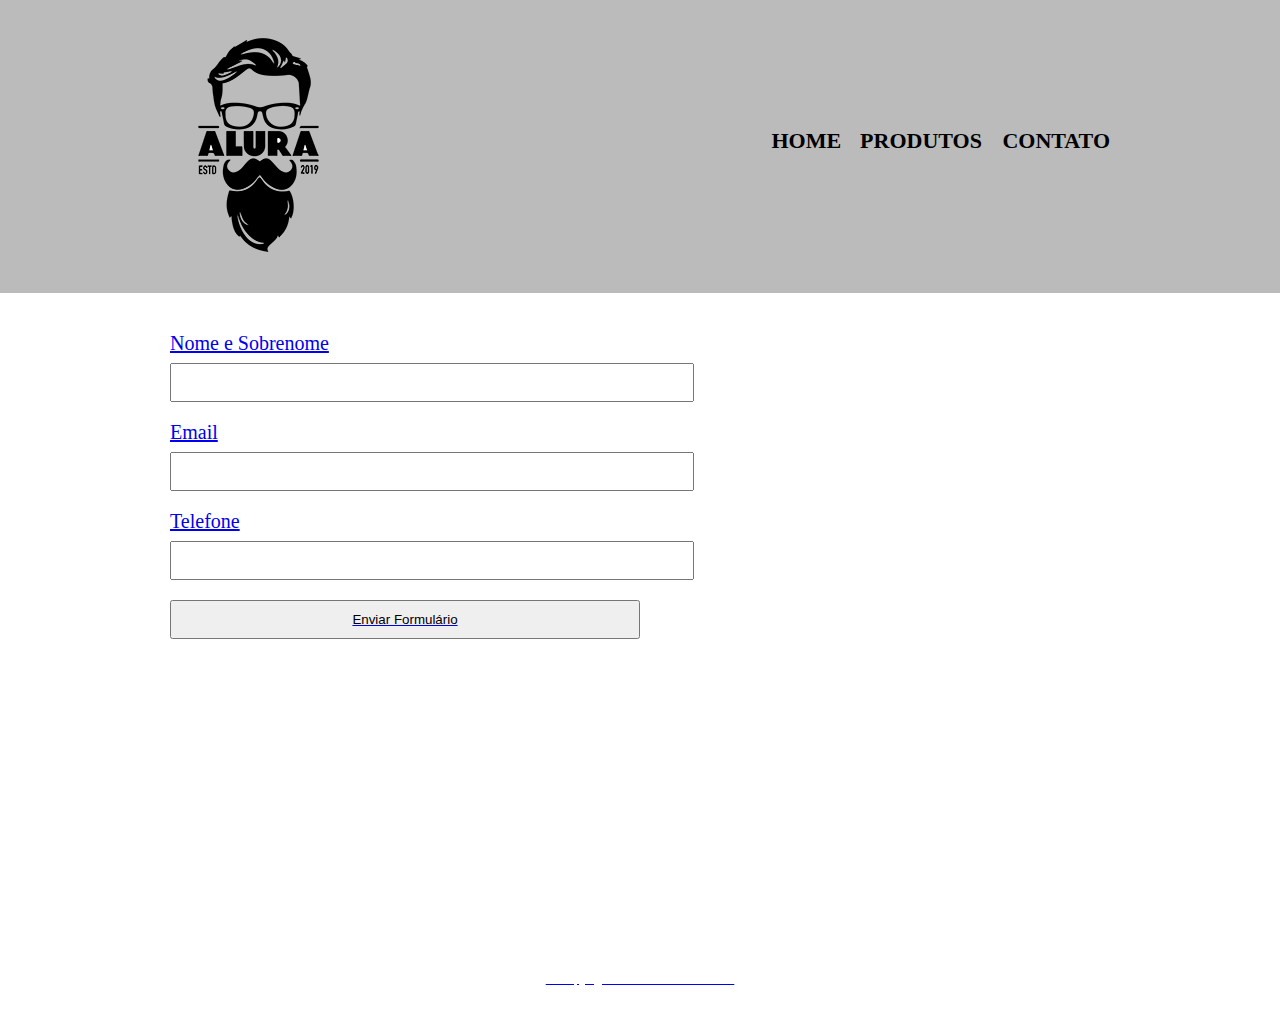
==== contato.html @ 12758cef "Adicionando as paginas produtos e contato" ====
<!DOCTYPE html>
<html lang="pt-br">
  <head>
    <meta charset="UTF-8">
    <meta name="viewport" content="width=device-width, initial-scale=1.0">
    <title>Contato-Barbearia Alura</title>
    <link rel="stylesheet" href="reset.css">
    <link rel="stylesheet" href="style.css">
    
  </head>
  <body>
    <header>

      <div class="caixa"> <!-- divisao do cabçalho para criar um tamanho fixo envelopado -->
        <h1><img src="./imagens_produtos/logo.png" alt=""></h1>

        <nav><!-- para navegacao a gente usa a tag nav, atualizacoes do html5 -->
            <ul>
            <li> <a href="./index.html">Home</a></li>
            <li> <a href="./produtos.html">Produtos</li>
            <li> <a href="./contato.html">Contato</li>
          </ul>
        </nav>
      </div>  
    </header>

    <main>
      <form>
        <label for="nomesobrenome"> Nome e Sobrenome</label>
        <input type="text" id="nomesobrenome">

        <label for="email"> Email</label>
        <input type="text" id="email">

        <label for="telefone"> Telefone</label>
        <input type="text" id="telefone">

        <input type="submit" value="Enviar Formulário">
      </form>
    </main>

    <footer> <!-- tag do rodapé -->
      <img src="./imagens_produtos/logo-branco.png" alt="">
      <p class="copyright">&copy; Copyright Barbearia Alura - 2021</p>
    </footer>

  </body> 
</html>
---- style.css ----
header {
    background: #BBBBBB;
    padding: 20px 0; /* o cabeçalho ficou com espaçamento pra cima e para baixo */
  }
  
  .caixa{
    position: relative; /* o menu ficou absoluto dentro d caixa, menu colado na caixa */
    width: 940px;
    margin: 0 auto; /*aqui a margem ficou automatico a margem da esquerda e direita, centralizada */
  }
  
  nav{
    position: absolute;
    top: 110px;
    right: 0;
  
  
  }
  
  nav li { /* todos os itens da lista que estao dentro da navegacao */
  
    display: inline;
    margin:  0 0 0 15px;
  }
  
  nav a{
    text-transform: uppercase;
    color: #000000;
    font-weight: bold; /* negrito */
    font-size: 22px;
    text-decoration: none; /* nenhuma decoração no texto : tirar  o sublinhado */
  
  }
  
  nav a:hover{ /* comportamento padrao da nav a / quando o mouse estiver em cima do menu d navegação, os links de lá */
    color: #C78C19; 
    text-decoration: underline;   
  
  }
  
  .produtos {
    width: 940px;
    margin: 0 auto;
    padding: 50px 0;
  }
  
  .produtos li{
    display: inline-block;
    text-align: center;
    width: 30%;
    vertical-align: top;
    margin: 0 1.5%;
    padding:  30px 20px; /* para nao colar na borda, aumentei o espaçamento interno, mas o tamanho do elemento aumentou largura do 30% + o 20 px / O elemento aumenta o seu tamanho. Quando declaro que existe um espaçamento interno, estou aumentando o conteúdo.*/
    box-sizing: border-box; /* esse comando faz com que o 20 px esteja dentro do 30 % O elemento aumenta a sua largura, já que o tamanho dele ficou maior. A não ser que a propriedade box-sizing tenha o valor border-box.*/
    /*border-color:#000000 ;
    border-width: 2px ;
    border-style: solid;*/
    border: 2px solid #000000;
    border-radius: 20px;
    
  }
  
  .produtos li:hover{
    border-color:#C78C19;
    
  }
  
  
  .produtos li:active{ /*quando eu clicar ou seja, ativo */
    border-color: #088C09;
  }
  
  
  .produtos li:hover h2{ /* quando o mouse estiver em cima dos produtos o h2 ter a fonte de 40px */
    font-size: 40px;
  }
  
  .produtos h2{
    font-size: 30px;
    font-weight: bold;
  }
  
  .produto-descricao{
    font-size: 18px;
  }
  
  .produto-preco{
    font-size: 22px;
    font-weight: bold;
    margin: 10px 0 0;
  }
  
  footer{
    text-align: center;
    background: url("bg.jpg") /* por padrao o css copia e cola ate tomar conta do espaço completo pois a original é um quadrado pequeno */;
    padding: 40px 0;
    
  }
  
  .copyright {
    color: #FFFFFF;
    font-size: 13px;
    margin-top: 20px 0 0;
  
  }
  
  main{
    width: 940px;
    margin: 0 auto;
  }
  
  form{
    margin: 40px 0;
  }
  
  form label{
    display: block;
    font-size: 20px;
    margin: 0 0 10px;
  }
  
  
  form input{
    display: block;
    margin: 0 0 20px;
    padding: 10px 25px;
    width: 50%;
  }
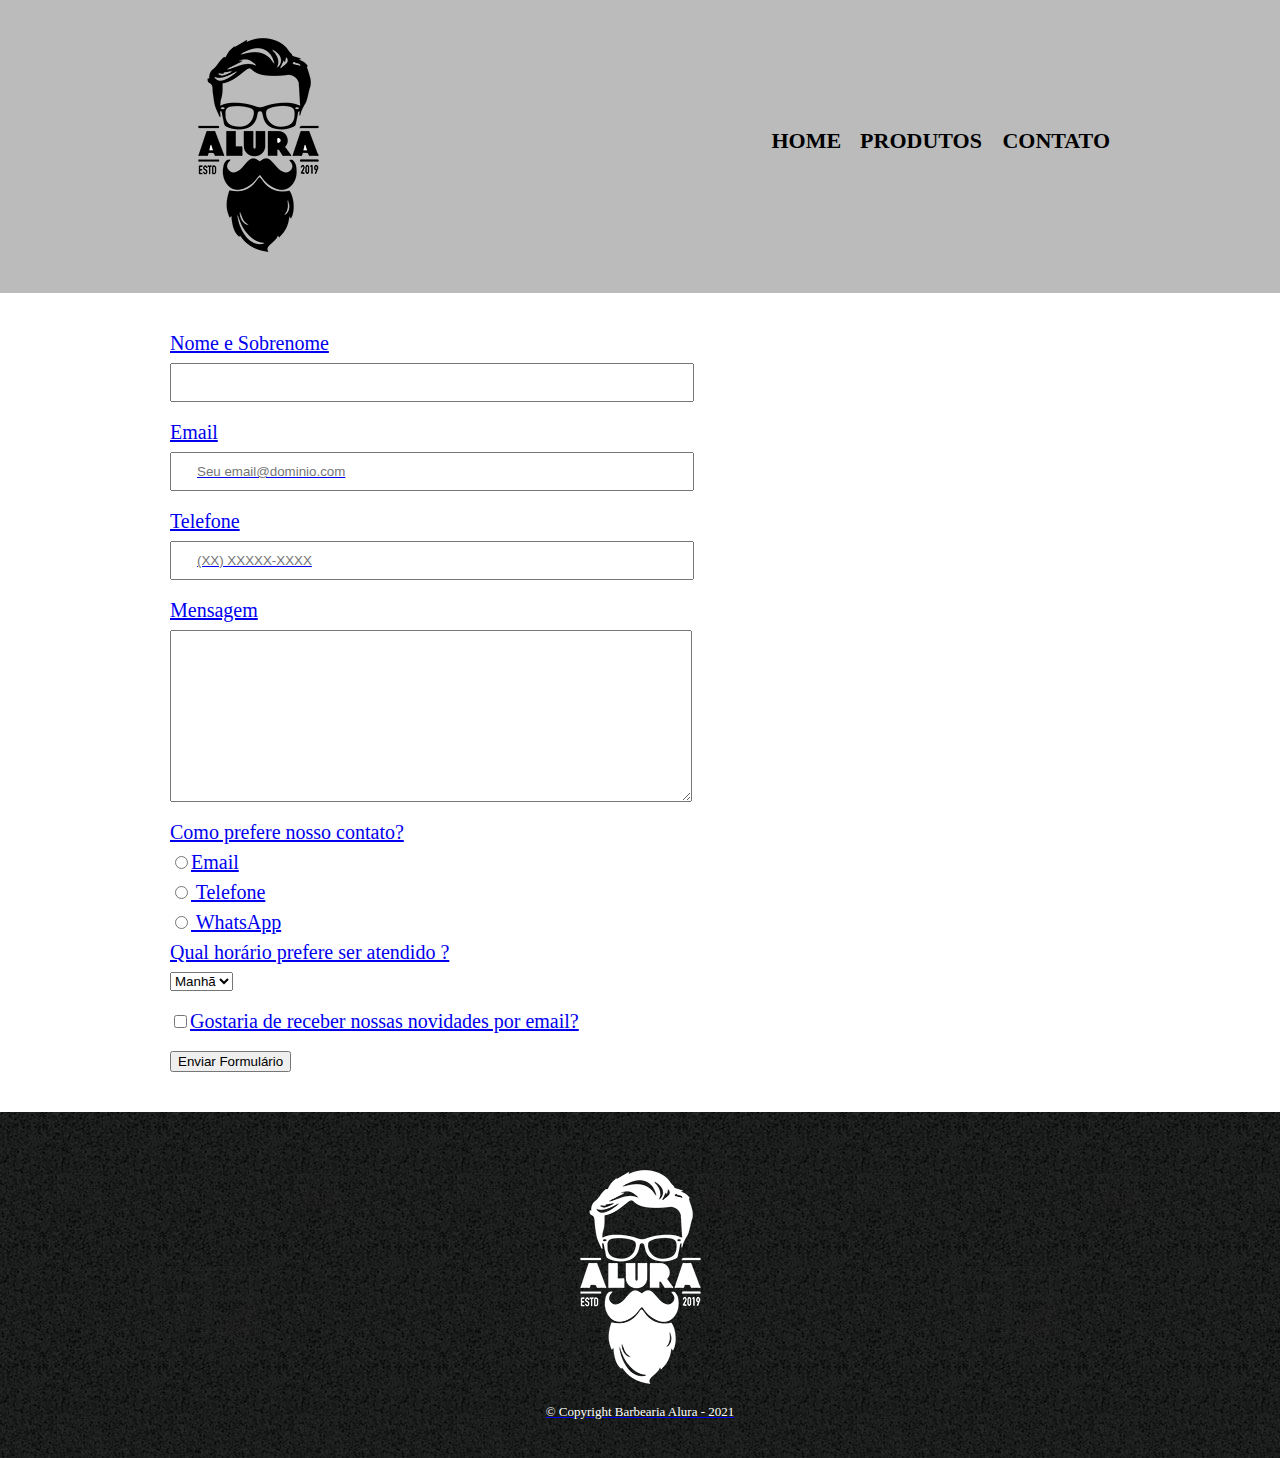
==== commit 265859c4: "continuando o projeto" ====
--- a/contato.html
+++ b/contato.html
@@ -25,17 +25,48 @@
     </header>
 
     <main>
-      <form>
+      <form> <!-- cada label está para seu input, a caixa de texto é o input com id do seu label, o nome que está especificando-->
+        
+        
         <label for="nomesobrenome"> Nome e Sobrenome</label>
-        <input type="text" id="nomesobrenome">
+        <input type="text" id="nomesobrenome" class="input-padrao" required ><!-- ele torna o campo obrigatório-->
 
         <label for="email"> Email</label>
-        <input type="text" id="email">
+        <input type="email" id="email" class="input-padrao" required placeholder="Seu email@dominio.com"><!-- ele deixa a mensagem até começar a digitar no campo-->
 
         <label for="telefone"> Telefone</label>
-        <input type="text" id="telefone">
+        <input type="tel" id="telefone" class="input-padrao" required placeholder="(XX) XXXXX-XXXX">
 
-        <input type="submit" value="Enviar Formulário">
+        <label for="mensagem">Mensagem</label>
+        <textarea name="" id="mensagem" cols="70" rows="10" class="input-padrao" required></textarea> <!-- é uma area de conteúdo -->
+
+        <div>
+          <p>Como prefere nosso contato?</p>
+
+          <label for="radio-email"><input type="radio" name="contato" value="email" id="radio-email">Email</label> <!-- o radio necessita fazer uma configuração para apeas um ficar selecionado por vez, se nao libera para selecionar mais de um-->
+          <!-- essa marcação faz com que os 3 radius encherguem que eles são do mesmo grupo e assim só um pode ser selecionado-->
+          
+          <label for="radio-telefone"><input type="radio" name="contato" value="telefone" id="radio-telefone">
+            Telefone</label>
+            
+            <label for="radio-whatsapp"><input type="radio" name="contato"  value="whatsapp" id="radio-whatsapp">
+              WhatsApp</label>
+          
+          
+        </div>
+        
+          <p>Qual horário prefere ser atendido ?</p> <!-- seletor para menu com opções dropdown-->
+          <select name="" id="">
+                <option value="">Manhã</option>
+                <option value="">Tarde</option>
+                <option value="">Noite</option>
+          </select>
+
+          <label class="checkbox"><input type="checkbox">Gostaria de receber nossas novidades por email?</label>
+          <input type="submit" value="Enviar Formulário"> <!-- A propriedade name só pode ser "preenchida" uma única vez, por isso que, quando eu seleciono um dos itens, ele desmarca o outro, mantendo somente um selecionado. -->
+        
+
+        
       </form>
     </main>
 
--- a/style.css
+++ b/style.css
@@ -92,7 +92,7 @@
   
   footer{
     text-align: center;
-    background: url("bg.jpg") /* por padrao o css copia e cola ate tomar conta do espaço completo pois a original é um quadrado pequeno */;
+    background: url("./imagens_produtos/bg.jpg") /* por padrao o css copia e cola ate tomar conta do espaço completo pois a original é um quadrado pequeno */;
     padding: 40px 0;
     
   }
@@ -113,16 +113,20 @@
     margin: 40px 0;
   }
   
-  form label{
+  form label, form p{ /* todos os paragrafos do formulário tenham a mesma confg. */
     display: block;
     font-size: 20px;
     margin: 0 0 10px;
   }
   
   
-  form input{
+  .input-padrao{ /* aqui estou dizendo que as mesmas configurações para dentro do form, tanto para o input quanto o textarea */
     display: block;
     margin: 0 0 20px;
     padding: 10px 25px;
     width: 50%;
+  }
+
+  .checkbox{
+    margin: 20px 0;
   }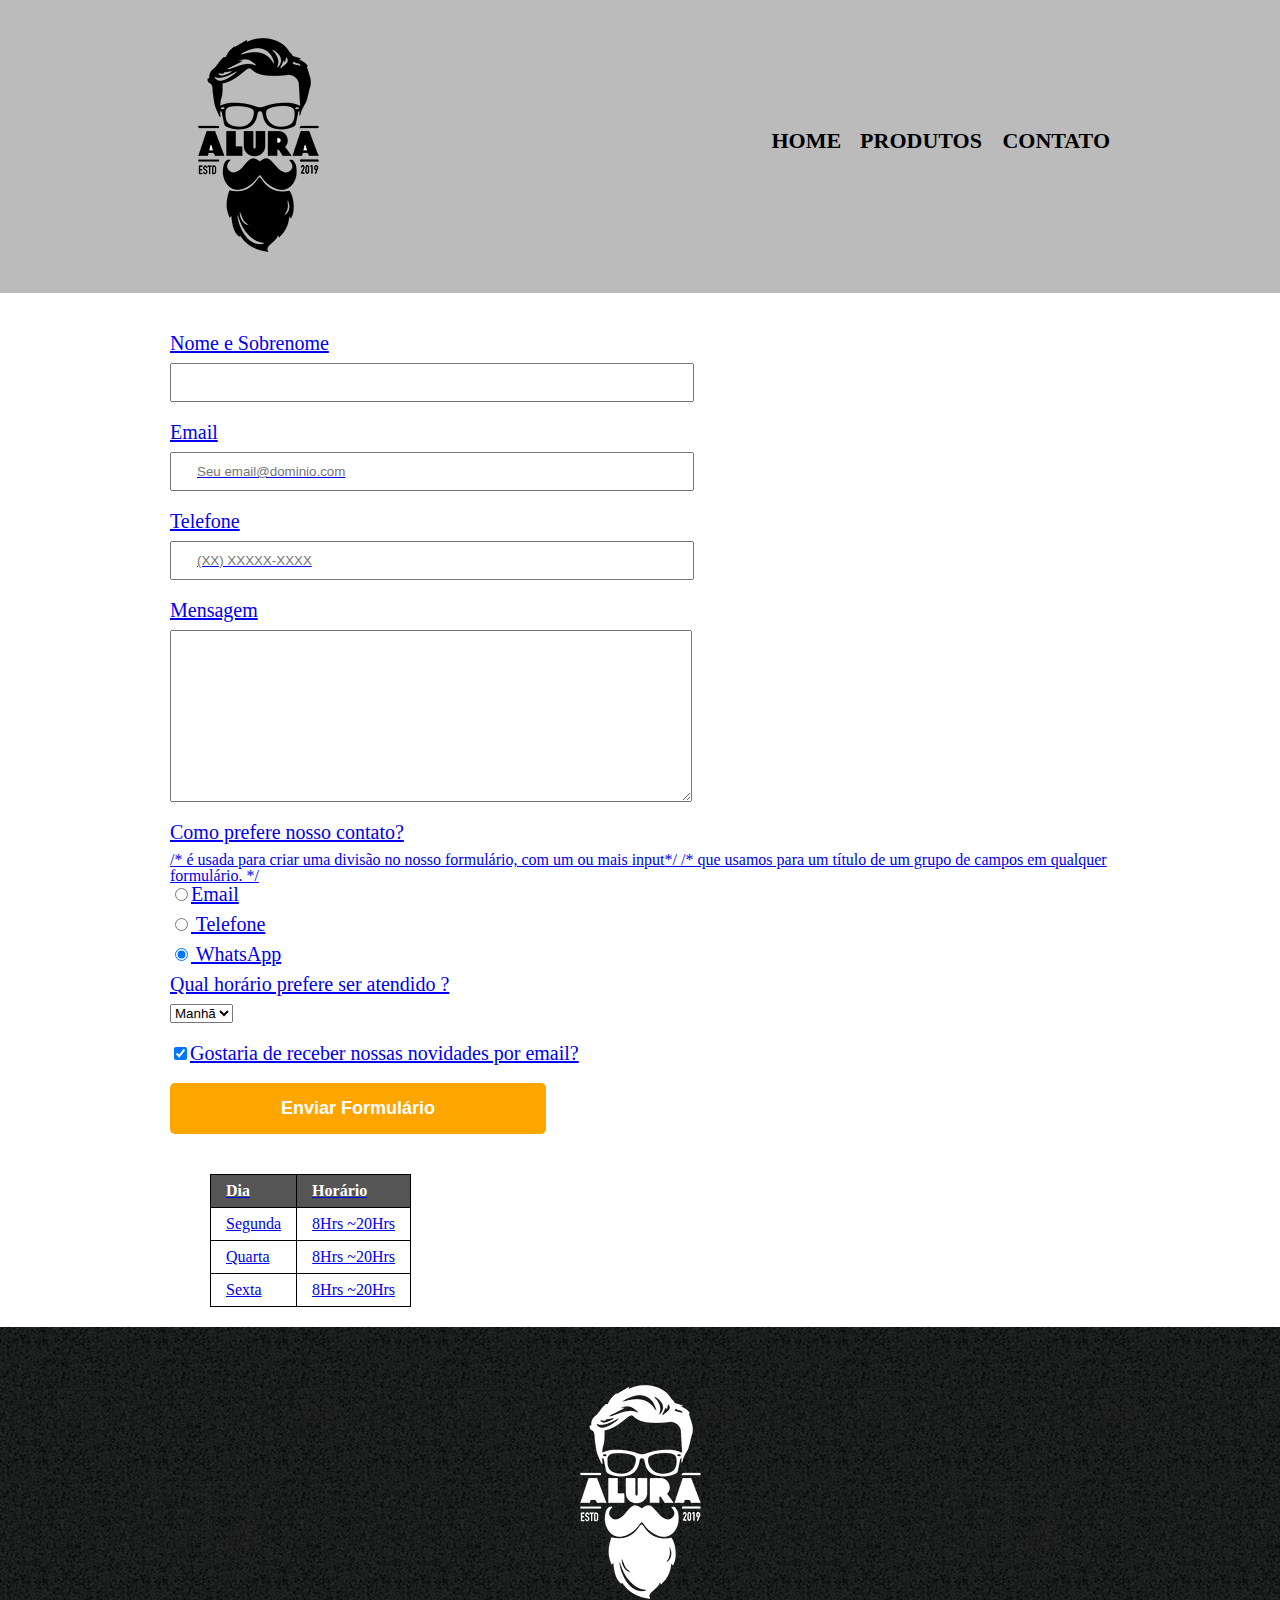
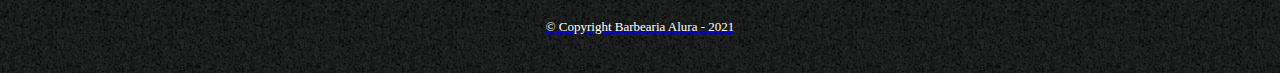
==== commit 72ea6821: "terinando parte 3" ====
--- a/contato.html
+++ b/contato.html
@@ -40,8 +40,8 @@
         <label for="mensagem">Mensagem</label>
         <textarea name="" id="mensagem" cols="70" rows="10" class="input-padrao" required></textarea> <!-- é uma area de conteúdo -->
 
-        <div>
-          <p>Como prefere nosso contato?</p>
+        <fieldset> /* é usada para criar uma divisão no nosso formulário, com um ou mais input*/
+          <legend>Como prefere nosso contato?</legend> /*  que usamos para um título de um grupo de campos em qualquer formulário. */
 
           <label for="radio-email"><input type="radio" name="contato" value="email" id="radio-email">Email</label> <!-- o radio necessita fazer uma configuração para apeas um ficar selecionado por vez, se nao libera para selecionar mais de um-->
           <!-- essa marcação faz com que os 3 radius encherguem que eles são do mesmo grupo e assim só um pode ser selecionado-->
@@ -49,25 +49,51 @@
           <label for="radio-telefone"><input type="radio" name="contato" value="telefone" id="radio-telefone">
             Telefone</label>
             
-            <label for="radio-whatsapp"><input type="radio" name="contato"  value="whatsapp" id="radio-whatsapp">
+            <label for="radio-whatsapp"><input type="radio" name="contato"  value="whatsapp" id="radio-whatsapp" checked>
               WhatsApp</label>
           
           
-        </div>
+        </fieldset>
         
-          <p>Qual horário prefere ser atendido ?</p> <!-- seletor para menu com opções dropdown-->
+        <fieldset> 
+          <legend>Qual horário prefere ser atendido ?</legend> <!-- seletor para menu com opções dropdown-->
           <select name="" id="">
                 <option value="">Manhã</option>
                 <option value="">Tarde</option>
                 <option value="">Noite</option>
           </select>
+        </fieldset>  
+          <label class="checkbox"><input type="checkbox" checked>Gostaria de receber nossas novidades por email?</label>
+          <input type="submit" value="Enviar Formulário" class="enviar"> <!-- A propriedade name só pode ser "preenchida" uma única vez, por isso que, quando eu seleciono um dos itens, ele desmarca o outro, mantendo somente um selecionado. -->
+                
+      </form>
 
-          <label class="checkbox"><input type="checkbox">Gostaria de receber nossas novidades por email?</label>
-          <input type="submit" value="Enviar Formulário"> <!-- A propriedade name só pode ser "preenchida" uma única vez, por isso que, quando eu seleciono um dos itens, ele desmarca o outro, mantendo somente um selecionado. -->
-        
+      <table>
+        <thead> <!-- cabeçalho da tabela--> 
+        <tr> <!-- criacao de colunas-->
+          <td>Dia</td> <!-- criacao de linhas -->
+          <td>Horário</td>
+        </tr>
+        </thead>
 
-        
-      </form>
+        <tbody>  <!-- corpo da tabela--> 
+        <tr>
+          <td>Segunda</td>
+          <td>8Hrs ~20Hrs</td>
+        </tr>
+        <tr>
+          <td>Quarta</td>
+          <td>8Hrs ~20Hrs</td>
+        </tr>
+      </tbody>
+        <tr>
+          <td>Sexta</td>
+          <td>8Hrs ~20Hrs</td>
+        </tr>
+
+      </table>
+
+
     </main>
 
     <footer> <!-- tag do rodapé -->
--- a/style.css
+++ b/style.css
@@ -113,7 +113,7 @@
     margin: 40px 0;
   }
   
-  form label, form p{ /* todos os paragrafos do formulário tenham a mesma confg. */
+  form label, form legend{ /* todos os paragrafos do formulário tenham a mesma confg. */
     display: block;
     font-size: 20px;
     margin: 0 0 10px;
@@ -129,4 +129,39 @@
 
   .checkbox{
     margin: 20px 0;
+  }
+
+  .enviar{
+    width: 40%;
+    padding: 15px 0;
+    background: orange;
+    color: white;
+    font-weight: bold;
+    font-size: 18px;
+    border: none;
+    border-radius: 5px;
+    transition: 1s all; /* quando mouse passa em cima do botao ela demora 1s para mudar, antes estava só o backgroud depois ficou tudo com all */
+    cursor: pointer;
+  }
+
+  .enviar:hover{
+    background: rgb(255, 81, 0);
+         transform: scale(1.2); /* quero aumentar o botão com todos os itens juntos quando mouse passar em cima */
+     /*  transform: rotate(70deg) scale(1.2); aqui uam demostração de efeitos css inline pois se estivessem separados um sobrescrevia o anterior */
+  }
+
+  table{
+    margin: 20px 40px;
+    
+  }
+
+  thead{
+    background: #555555;
+    color: white;
+    font-weight: bold;
+  }
+
+  td, th{ /* aqui está o cabeçalho e as linhas também */
+    border: 1px solid #000000;
+    padding: 8px 15px ;
   }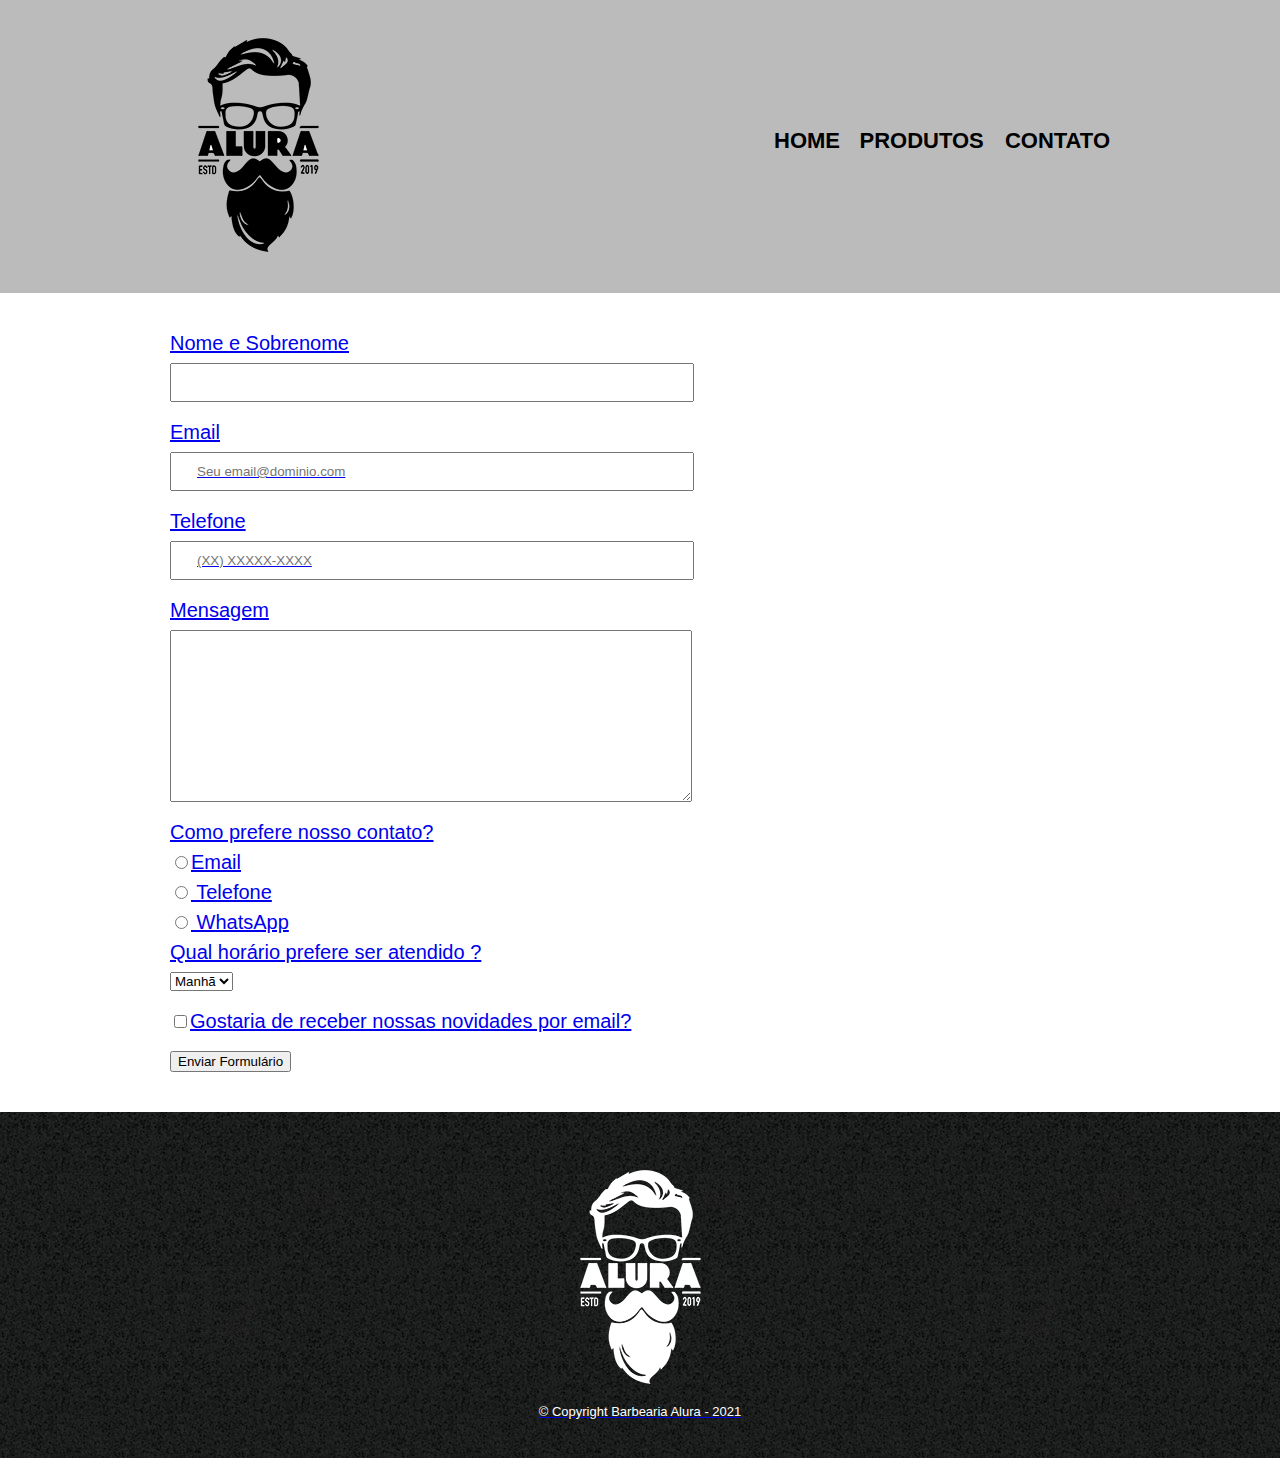
==== commit 77b8294b: "atualizando projeto" ====
--- a/contato.html
+++ b/contato.html
@@ -1,105 +1,90 @@
 <!DOCTYPE html>
 <html lang="pt-br">
-  <head>
-    <meta charset="UTF-8">
-    <meta name="viewport" content="width=device-width, initial-scale=1.0">
-    <title>Contato-Barbearia Alura</title>
-    <link rel="stylesheet" href="reset.css">
-    <link rel="stylesheet" href="style.css">
-    
-  </head>
-  <body>
-    <header>
 
-      <div class="caixa"> <!-- divisao do cabçalho para criar um tamanho fixo envelopado -->
-        <h1><img src="./imagens_produtos/logo.png" alt=""></h1>
+<head>
+  <meta charset="UTF-8">
+  <meta name="viewport" content="width=device-width, initial-scale=1.0">
+  <title>Contato-Barbearia Alura</title>
+  <link rel="stylesheet" href="reset.css">
+  <link rel="stylesheet" href="style.css">
 
-        <nav><!-- para navegacao a gente usa a tag nav, atualizacoes do html5 -->
-            <ul>
-            <li> <a href="./index.html">Home</a></li>
-            <li> <a href="./produtos.html">Produtos</li>
-            <li> <a href="./contato.html">Contato</li>
-          </ul>
-        </nav>
-      </div>  
-    </header>
+</head>
 
-    <main>
-      <form> <!-- cada label está para seu input, a caixa de texto é o input com id do seu label, o nome que está especificando-->
-        
-        
-        <label for="nomesobrenome"> Nome e Sobrenome</label>
-        <input type="text" id="nomesobrenome" class="input-padrao" required ><!-- ele torna o campo obrigatório-->
+<body>
+  <header>
 
-        <label for="email"> Email</label>
-        <input type="email" id="email" class="input-padrao" required placeholder="Seu email@dominio.com"><!-- ele deixa a mensagem até começar a digitar no campo-->
+    <div class="caixa">
+      <!-- divisao do cabçalho para criar um tamanho fixo envelopado -->
+      <h1><img src="./imagens_produtos/logo.png" alt=""></h1>
 
-        <label for="telefone"> Telefone</label>
-        <input type="tel" id="telefone" class="input-padrao" required placeholder="(XX) XXXXX-XXXX">
+      <nav>
+        <!-- para navegacao a gente usa a tag nav, atualizacoes do html5 -->
+        <ul>
+          <li> <a href="./index.html">Home</a></li>
+          <li> <a href="./produtos.html">Produtos</li>
+          <li> <a href="./contato.html">Contato</li>
+        </ul>
+      </nav>
+    </div>
+  </header>
 
-        <label for="mensagem">Mensagem</label>
-        <textarea name="" id="mensagem" cols="70" rows="10" class="input-padrao" required></textarea> <!-- é uma area de conteúdo -->
-
-        <fieldset> /* é usada para criar uma divisão no nosso formulário, com um ou mais input*/
-          <legend>Como prefere nosso contato?</legend> /*  que usamos para um título de um grupo de campos em qualquer formulário. */
-
-          <label for="radio-email"><input type="radio" name="contato" value="email" id="radio-email">Email</label> <!-- o radio necessita fazer uma configuração para apeas um ficar selecionado por vez, se nao libera para selecionar mais de um-->
-          <!-- essa marcação faz com que os 3 radius encherguem que eles são do mesmo grupo e assim só um pode ser selecionado-->
-          
-          <label for="radio-telefone"><input type="radio" name="contato" value="telefone" id="radio-telefone">
-            Telefone</label>
-            
-            <label for="radio-whatsapp"><input type="radio" name="contato"  value="whatsapp" id="radio-whatsapp" checked>
-              WhatsApp</label>
-          
-          
-        </fieldset>
-        
-        <fieldset> 
-          <legend>Qual horário prefere ser atendido ?</legend> <!-- seletor para menu com opções dropdown-->
-          <select name="" id="">
-                <option value="">Manhã</option>
-                <option value="">Tarde</option>
-                <option value="">Noite</option>
-          </select>
-        </fieldset>  
-          <label class="checkbox"><input type="checkbox" checked>Gostaria de receber nossas novidades por email?</label>
-          <input type="submit" value="Enviar Formulário" class="enviar"> <!-- A propriedade name só pode ser "preenchida" uma única vez, por isso que, quando eu seleciono um dos itens, ele desmarca o outro, mantendo somente um selecionado. -->
-                
-      </form>
-
-      <table>
-        <thead> <!-- cabeçalho da tabela--> 
-        <tr> <!-- criacao de colunas-->
-          <td>Dia</td> <!-- criacao de linhas -->
-          <td>Horário</td>
-        </tr>
-        </thead>
-
-        <tbody>  <!-- corpo da tabela--> 
-        <tr>
-          <td>Segunda</td>
-          <td>8Hrs ~20Hrs</td>
-        </tr>
-        <tr>
-          <td>Quarta</td>
-          <td>8Hrs ~20Hrs</td>
-        </tr>
-      </tbody>
-        <tr>
-          <td>Sexta</td>
-          <td>8Hrs ~20Hrs</td>
-        </tr>
-
-      </table>
+  <main>
+    <form>
+      <!-- cada label está para seu input, a caixa de texto é o input com id do seu label, o nome que está especificando-->
 
 
-    </main>
+      <label for="nomesobrenome"> Nome e Sobrenome</label>
+      <input type="text" id="nomesobrenome" class="input-padrao" required><!-- ele torna o campo obrigatório-->
 
-    <footer> <!-- tag do rodapé -->
-      <img src="./imagens_produtos/logo-branco.png" alt="">
-      <p class="copyright">&copy; Copyright Barbearia Alura - 2021</p>
-    </footer>
+      <label for="email"> Email</label>
+      <input type="email" id="email" class="input-padrao" required placeholder="Seu email@dominio.com">
+      <!-- ele deixa a mensagem até começar a digitar no campo-->
 
-  </body> 
+      <label for="telefone"> Telefone</label>
+      <input type="tel" id="telefone" class="input-padrao" required placeholder="(XX) XXXXX-XXXX">
+
+      <label for="mensagem">Mensagem</label>
+      <textarea name="" id="mensagem" cols="70" rows="10" class="input-padrao" required></textarea>
+      <!-- é uma area de conteúdo -->
+
+      <div>
+        <p>Como prefere nosso contato?</p>
+
+        <label for="radio-email"><input type="radio" name="contato" value="email" id="radio-email">Email</label>
+        <!-- o radio necessita fazer uma configuração para apeas um ficar selecionado por vez, se nao libera para selecionar mais de um-->
+        <!-- essa marcação faz com que os 3 radius encherguem que eles são do mesmo grupo e assim só um pode ser selecionado-->
+
+        <label for="radio-telefone"><input type="radio" name="contato" value="telefone" id="radio-telefone">
+          Telefone</label>
+
+        <label for="radio-whatsapp"><input type="radio" name="contato" value="whatsapp" id="radio-whatsapp">
+          WhatsApp</label>
+
+
+      </div>
+
+      <p>Qual horário prefere ser atendido ?</p> <!-- seletor para menu com opções dropdown-->
+      <select name="" id="">
+        <option value="">Manhã</option>
+        <option value="">Tarde</option>
+        <option value="">Noite</option>
+      </select>
+
+      <label class="checkbox"><input type="checkbox">Gostaria de receber nossas novidades por email?</label>
+      <input type="submit" value="Enviar Formulário">
+      <!-- A propriedade name só pode ser "preenchida" uma única vez, por isso que, quando eu seleciono um dos itens, ele desmarca o outro, mantendo somente um selecionado. -->
+
+
+
+    </form>
+  </main>
+
+  <footer>
+    <!-- tag do rodapé -->
+    <img src="./imagens_produtos/logo-branco.png" alt="">
+    <p class="copyright">&copy; Copyright Barbearia Alura - 2021</p>
+  </footer>
+
+</body>
+
 </html>--- a/style.css
+++ b/style.css
@@ -1,3 +1,7 @@
+body{
+  font-family: 'Montserrat', sans-serif;
+}
+
 header {
     background: #BBBBBB;
     padding: 20px 0; /* o cabeçalho ficou com espaçamento pra cima e para baixo */
@@ -113,7 +117,7 @@
     margin: 40px 0;
   }
   
-  form label, form legend{ /* todos os paragrafos do formulário tenham a mesma confg. */
+  form label, form p{ /* todos os paragrafos do formulário tenham a mesma confg. */
     display: block;
     font-size: 20px;
     margin: 0 0 10px;
@@ -131,37 +135,37 @@
     margin: 20px 0;
   }
 
-  .enviar{
-    width: 40%;
-    padding: 15px 0;
-    background: orange;
-    color: white;
-    font-weight: bold;
-    font-size: 18px;
-    border: none;
-    border-radius: 5px;
-    transition: 1s all; /* quando mouse passa em cima do botao ela demora 1s para mudar, antes estava só o backgroud depois ficou tudo com all */
-    cursor: pointer;
+  .banner{ /*css da pagina inicial */
+    width: 100%;
+
   }
 
-  .enviar:hover{
-    background: rgb(255, 81, 0);
-         transform: scale(1.2); /* quero aumentar o botão com todos os itens juntos quando mouse passar em cima */
-     /*  transform: rotate(70deg) scale(1.2); aqui uam demostração de efeitos css inline pois se estivessem separados um sobrescrevia o anterior */
+  /*.titulo-centralizado{  esse nome nao é especifico e nem genérico, nao é o melhortipo de nome */
+  .titulo-principal{
+    text-align: center;
+    font-size: 2em;/*dobro da fonte padrao, independente do tamanho da fonte padrão se usa em é proporcional ao pixel */
+    margin: 0 0 1em; /* aqui a margin é proporcional ao tamanho da fonte o 1em */
+    clear: left;
   }
 
-  table{
-    margin: 20px 40px;
-    
+  .principal p{
+    margin: 0 0 1em;
   }
 
-  thead{
-    background: #555555;
-    color: white;
+  .principal strong{
     font-weight: bold;
   }
 
-  td, th{ /* aqui está o cabeçalho e as linhas também */
-    border: 1px solid #000000;
-    padding: 8px 15px ;
+  .principal em{
+    font-style: italic;
+  }
+
+  .imagemBeneficios{
+    width: 60%;
+  }
+
+  .utensilios{ /*nesse caso nao funciona o display: inline block porque ele seria o elemento padrão e o que queremos é o texto acompanhar relativamente os paragrafos ir acompanhando */
+    width: 150px;
+    float: left;/* e que deixe uma margem ao derredor da imagem */
+    margin: 0 20px 20px 0;
   }